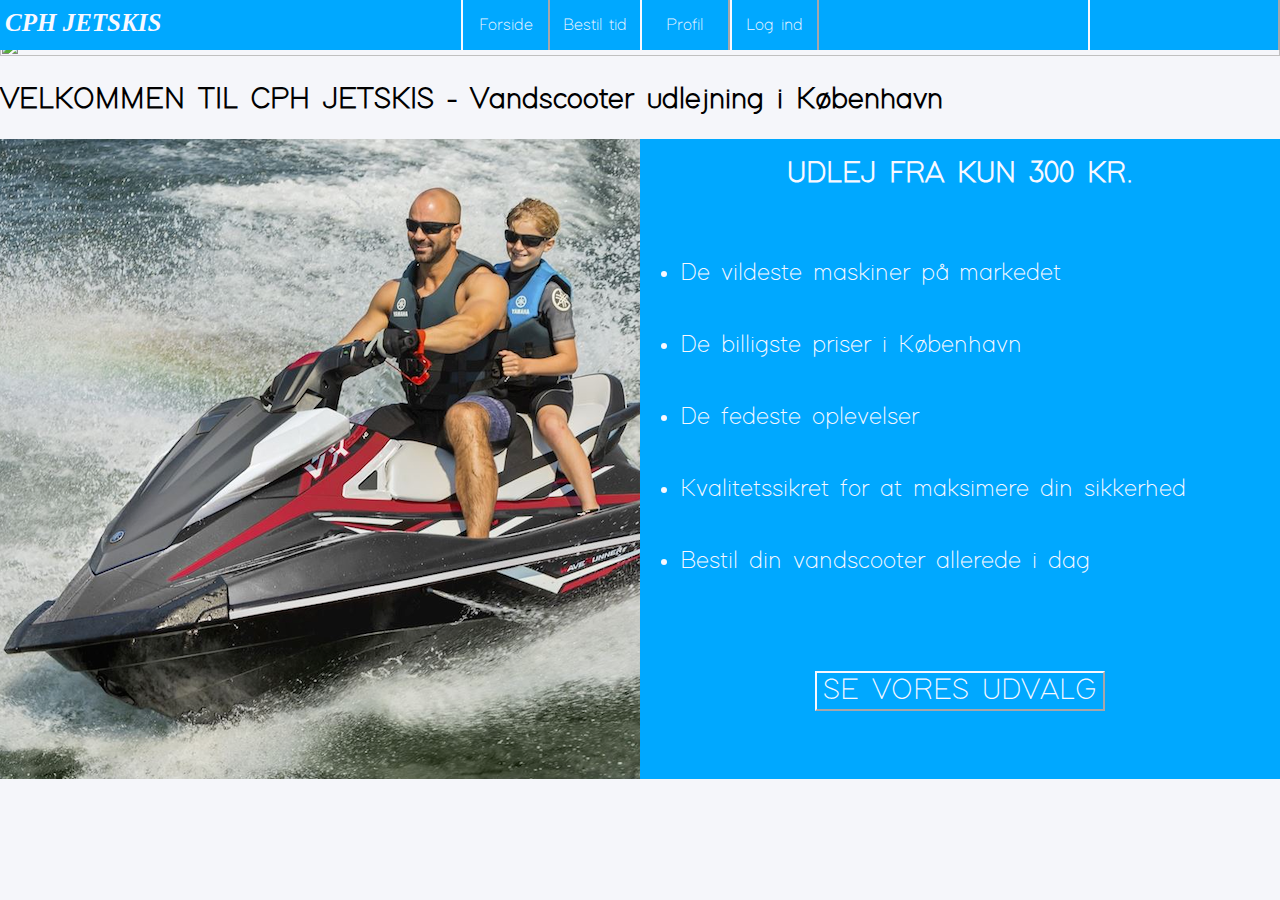
==== Frontend/html/index.html @ 40367962 "Add files via upload" ====
<!DOCTYPE html>
<html lang="en">
<head>
    <meta charset="UTF-8">
    <title>CPH Jetskis</title>
    <link rel="stylesheet" type="text/css" href="../CSS/styles.css">
    <script type="text/javascript" src="../Javascript/getActiveId.js"></script>
</head>

<body style="background-color:rgb(245, 246, 250); margin: 0; padding:0;">

<!-- Navigation bar and navigation buttons -->
<div id="naviBar">
    <div>
        <h1 id="headTitle">CPH JETSKIS </h1>
    </div>
    <a href="index.html"><button id="buttonStyle"> Forside </button></a>
    <a href ="orderpage.html"><button style="border-right-width: 0; border-left-width: 0" id="buttonStyle"> Bestil tid </button></a>
    <a href="profile.html"><button id="buttonStyle"> Profil </button></a>
    <a href="Loginpage.html"><button id="buttonStyle"> Log ind </button></a>
    <!-- Login button will only be shown if the localStorage is empty -->
    <a id="loginButton" style="display:" href='Loginpage.html'><button style="position: absolute; right:0px;" id="buttonStyle"> Log-Ind </button> </a>
    <!-- If user is active in localStorage, show the users phone: -->
    <button id="loginPhone"> </button>
</div>

<!-- Text on the page-->
<div id="textField">
    <br><br>
    <img width="100%" height="100%" src="../images/frontPhoto.png">
    <h2 style="font-family: modernSansLight; font-size:30px; width:100%;">VELKOMMEN TIL CPH JETSKIS - Vandscooter udlejning i København</h2>
</div>
<div id="frontContainer">
    <div id="frontContainerPhoto" style="float: left; width: 50%; max-height: 640px;">
        <img style="width:100%;" src="../images/jetski-frontphoto-2-cropped.png">
    </div>
    <div id="frontContainerText" style="background-color: #00A8FF; height: 100%; margin: auto; width:50%; position: absolute; right: 0; top: 0;">
        <h1 style="font-family:modernSansLight; color: ghostwhite; font-size: 30px; text-align: center;"> UDLEJ FRA KUN 300 KR. </h1>
        <div id="frontText">
        <ul>
            <br><br>
             <li> De vildeste maskiner på markedet </li>
            <br><br>
            <li> De billigste priser i København </li>
            <br><br>
            <li> De fedeste oplevelser </li>
            <br><br>
            <li> Kvalitetssikret for at maksimere din sikkerhed </li>
            <br><br>
            <li> Bestil din vandscooter allerede i dag </li>
    </ul>
            <br><br>
            <p style="text-align: center;"><a href="orderpage.html"><button id="frontButton"> SE VORES UDVALG </button></p></a>
        </p>
    </div>
    </div>
</div>
<script type="text/javascript" src="../Javascript/getActiveId.js"></script>
</body>

</html>
---- Frontend/CSS/styles.css ----
@font-face {
    font-family: modernSansLight;
    src: url("../fonts/ModernSans-Light.otf")
}

#headTitle {
    font-family: Candara;
    font-style: oblique;
    position: absolute;
    font-size: 25px;
    top: -8px;
    z-index: 3;
    color: ghostwhite;
    left: 5px;
}

#naviBar {
    position: fixed;
    background-color: rgb(0, 168, 255);
    text-align: center;
    width:100%;
    top:0;
    left:0;
    font-size:0;
    z-index: 10;
    height: 50px;
    overflow: hidden;
}

#buttonStyle {
    font-family: modernSansLight;
    font-size: 17px;
    color: ghostwhite;
    background-color: rgb(0, 168, 255);
    width: 7%;
    height: 100%;
    border-top-width: 0px;
    border-bottom-width: 0px;
    border-color: ghostwhite;
    cursor: pointer;
    transition: 0.1s;
}
#buttonStyle:hover {
    background-color: ghostwhite;
    color: rgb(0, 168, 255);
}

#loginPhone {
    font-family: modernSansLight;
    font-size: 17px;
    color: ghostwhite;
    background-color: rgb(0, 168, 255);
    width: 15%;
    height: 50px;
    border-top-width: 0px;
    border-bottom-width: 0px;
    border-color: ghostwhite;
    position: absolute;
    right: 0px;
}

#buttonOnPage {
    font-family: modernSansLight;
    font-size: 17px;
    color: ghostwhite;
    background-color: rgb(0, 168, 255);
    border-color: ghostwhite;
    height: 40px;
    cursor: pointer;
}

#jetskiHeadline {
    position: absolute;
    top:-15px;
    left: 150px;
    font-family: modernSansLight;
    font-size: 30px;
    color: ghostwhite;
}

#basketDivHeadline {
    width: 25%;
    height: 25px;
    bottom: 300px;
    right: 0;
    position: fixed;
    background-color: rgb(0, 168, 255);
    color: ghostwhite;
    font-family: modernSansLight;
    font-size: 20px;
    border-top-style: solid;
    border-left-style: solid;
    border-color: ghostwhite;
    border-width: 1px;
}

#basketDivMain {
    right: 0;
    width: 24.6%;
    bottom: 50px;
    height: 250px;
    background-color: ghostwhite;
    position: fixed;
    overflow: auto;
}

#basketDivBorder {
    width: 0.4%;
    height: 300px;
    bottom: 0px;
    right: 24.6%;
    position: fixed;
    background-color: rgb(0, 168, 255);
    color: ghostwhite;
    font-family: modernSansLight;
    font-size: 20px;
    border-left-width: 1px;
    border-color: ghostwhite;
    border-left-style: solid;
}
#basketDivBottom {
    width: 25%;
    height: 50px;
    bottom: 0px;
    right: 0;
    position: fixed;
    background-color: rgb(0, 168, 255);
    color: ghostwhite;
    font-family: modernSansLight;
    font-size: 20px;
}

#confirmPurchaseButton {
    font-family: modernSansLight;
    font-size: 20px;
    color: rgb(0, 168, 255);
    background-color: ghostwhite;
    border-color: ghostwhite;
    height: 30px;
    cursor: pointer;
    position: fixed;
    right: 10px;
    bottom: 10px;
}
#frontContainer {
    position: relative;
    overflow: hidden;
    width: 100%;
}
#frontText {
    color: ghostwhite;
    font-family: modernSansLight;
    font-size: 25px;
}
@media screen and (max-width: 1100px) {
    #frontText {
        font-size: 20px;
    }
}
@media screen and (max-width: 900px) {
    #frontText {
        font-size: 15px;
    }
}

#frontButton {
    font-family: modernSansLight;
    font-size: 30px;
    color: ghostwhite;
    background-color: #00A8FF;
    border-color: ghostwhite;
    height: 40px;
    cursor: pointer;
    transition: 0.1s;
}
#frontButton:hover {
    background-color: ghostwhite;
    color: #00A8FF;
}
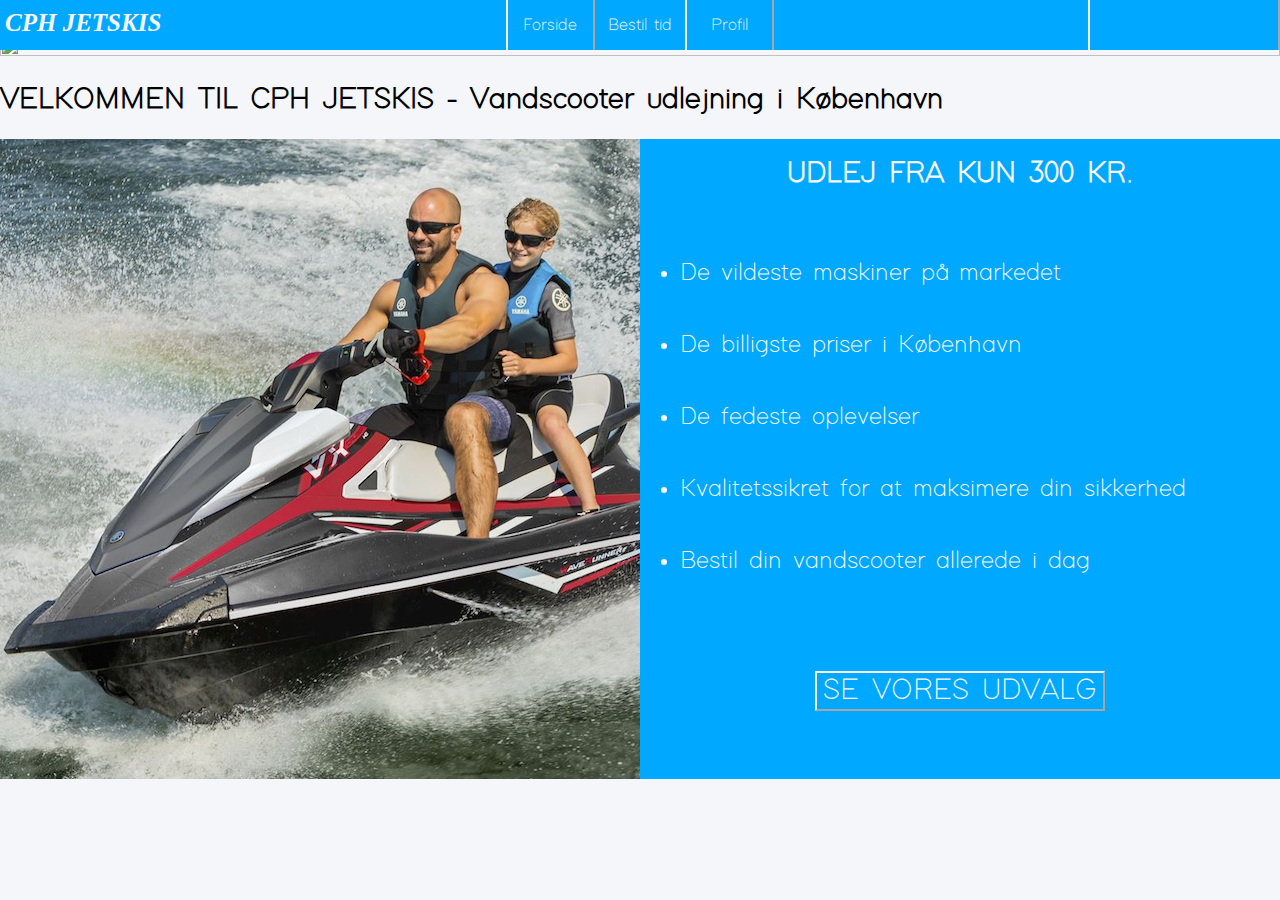
==== commit 707b446c: "fixed index and login links" ====
--- a/Frontend/html/index.html
+++ b/Frontend/html/index.html
@@ -17,11 +17,9 @@
     <a href="index.html"><button id="buttonStyle"> Forside </button></a>
     <a href ="orderpage.html"><button style="border-right-width: 0; border-left-width: 0" id="buttonStyle"> Bestil tid </button></a>
     <a href="profile.html"><button id="buttonStyle"> Profil </button></a>
-    <a href="Loginpage.html"><button id="buttonStyle"> Log ind </button></a>
-    <!-- Login button will only be shown if the localStorage is empty -->
-    <a id="loginButton" style="display:" href='Loginpage.html'><button style="position: absolute; right:0px;" id="buttonStyle"> Log-Ind </button> </a>
-    <!-- If user is active in localStorage, show the users phone: -->
-    <button id="loginPhone"> </button>
+    <a href="Loginpage.html"><button id="loginPhone"> </button></a>
+    <!-- Login button will only be shown if the user is not logged in -->
+    <!-- If the user is logged in, it will show the user id: -->
 </div>
 
 <!-- Text on the page-->
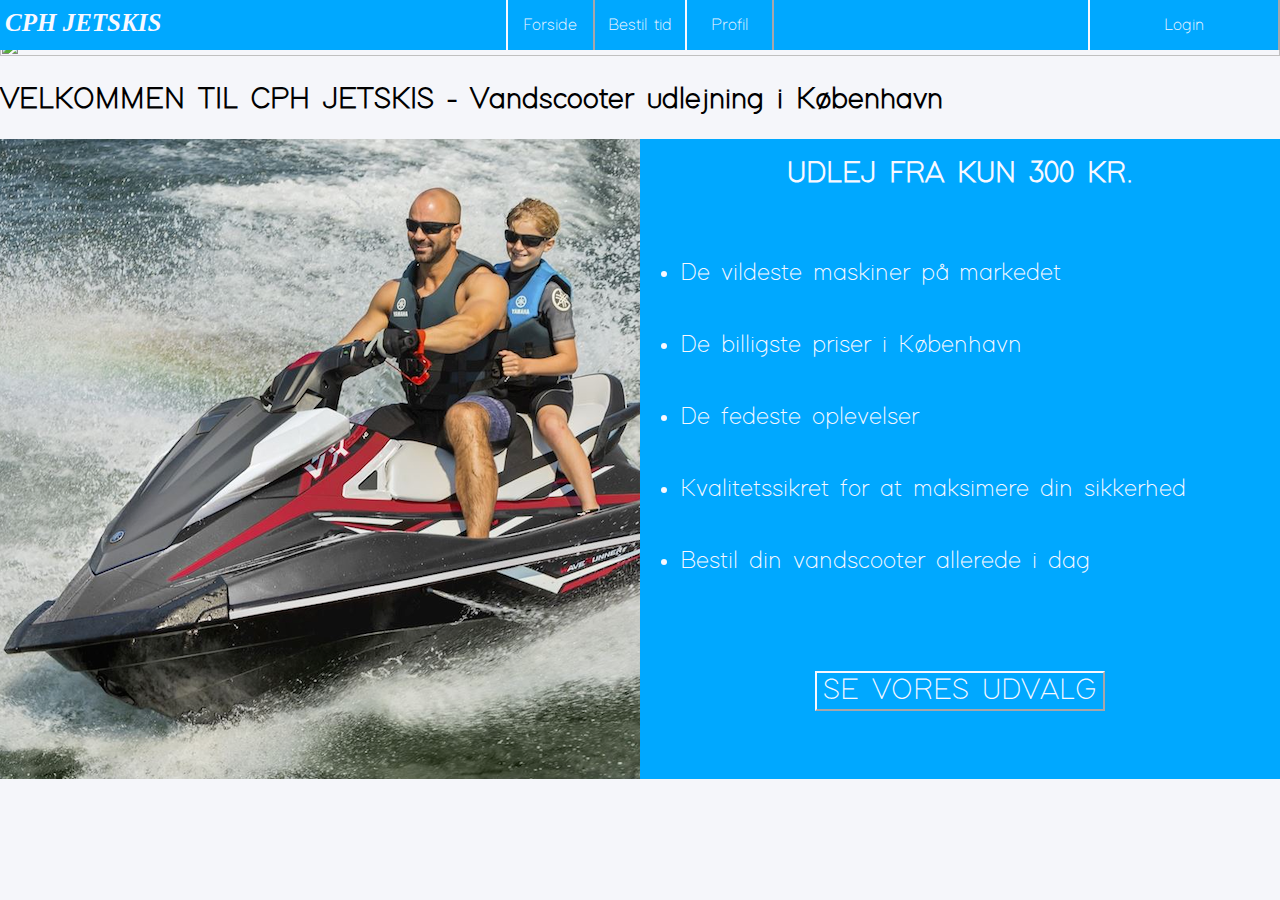
==== commit 4f510b34: "fixed index part 2)" ====
--- a/Frontend/html/index.html
+++ b/Frontend/html/index.html
@@ -17,9 +17,7 @@
     <a href="index.html"><button id="buttonStyle"> Forside </button></a>
     <a href ="orderpage.html"><button style="border-right-width: 0; border-left-width: 0" id="buttonStyle"> Bestil tid </button></a>
     <a href="profile.html"><button id="buttonStyle"> Profil </button></a>
-    <a href="Loginpage.html"><button id="loginPhone"> </button></a>
-    <!-- Login button will only be shown if the user is not logged in -->
-    <!-- If the user is logged in, it will show the user id: -->
+    <a href="Loginpage.html"><button id="loginPhone"> Login </button></a>
 </div>
 
 <!-- Text on the page-->
